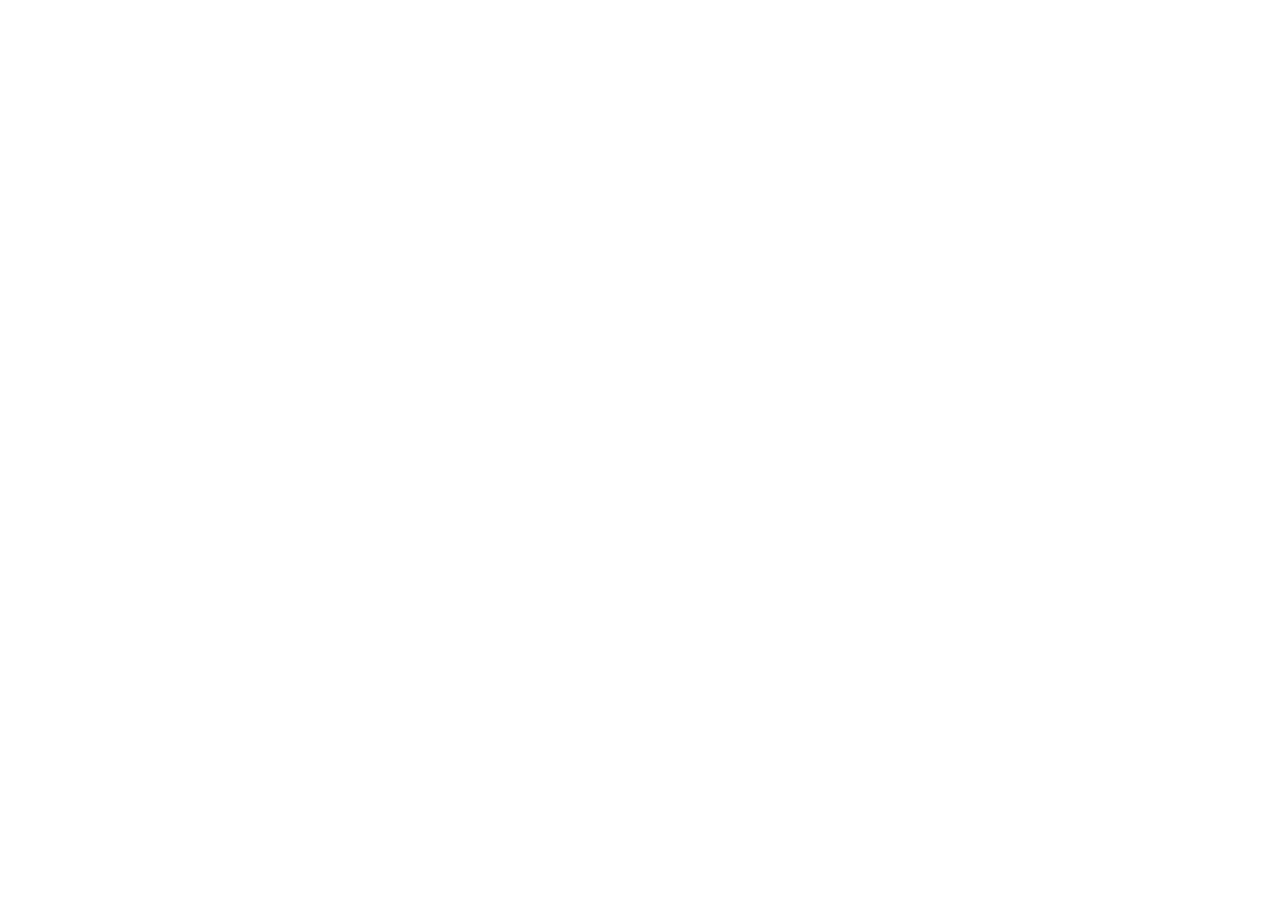
==== bullet-hell.html @ 9564a490 "added bullet-hell webapp" ====
<!DOCTYPE html>
<script src="app/wasm_exec.js"></script>
<script>
const go = new Go();
WebAssembly.instantiateStreaming(fetch("app/bullet-hell.wasm"), go.importObject).then(result => {
    go.run(result.instance);
});
</script>
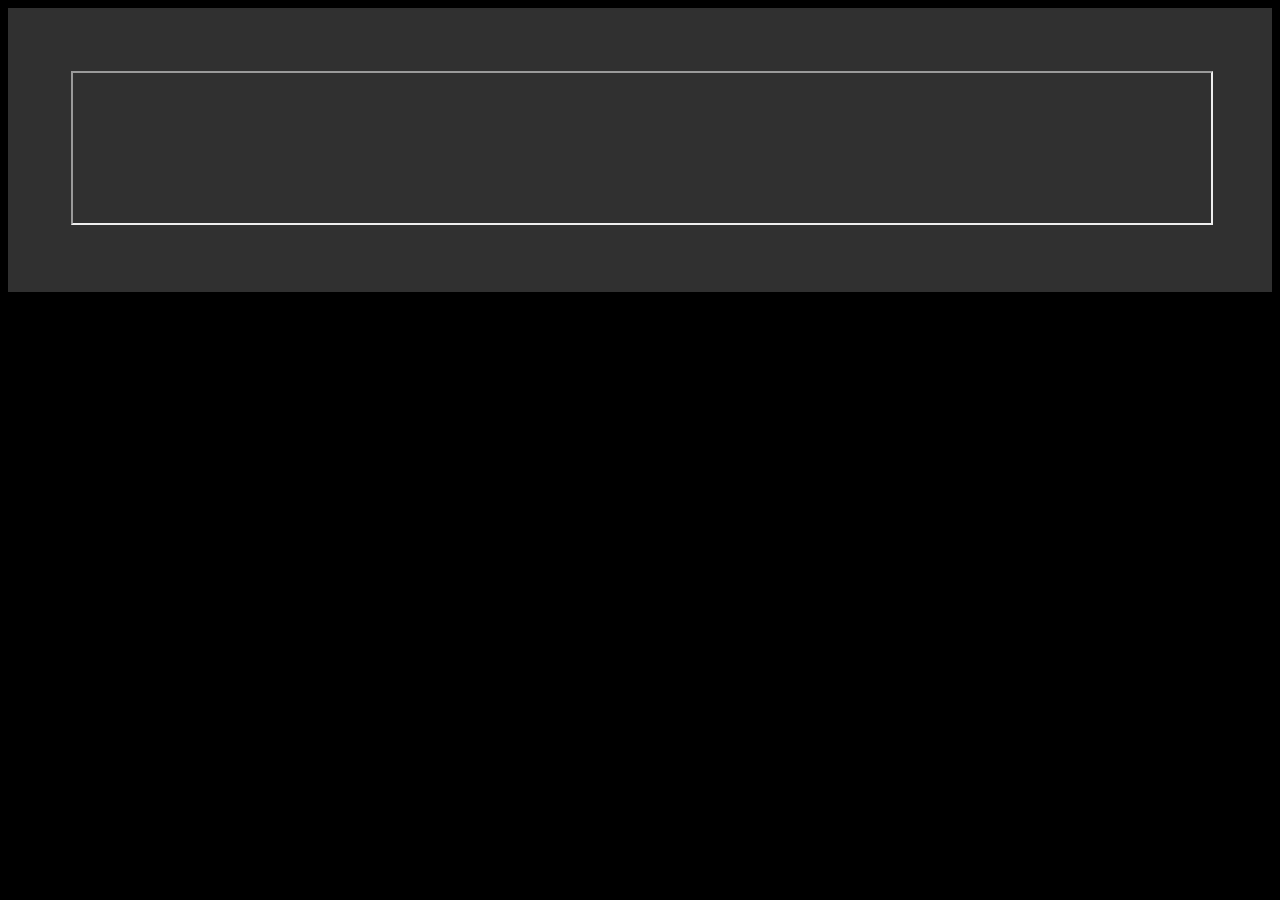
==== commit 2f11094a: "bullet-hell page" ====
--- a/bullet-hell.html
+++ b/bullet-hell.html
@@ -1,8 +1,14 @@
 <!DOCTYPE html>
-<script src="app/wasm_exec.js"></script>
-<script>
-const go = new Go();
-WebAssembly.instantiateStreaming(fetch("app/bullet-hell.wasm"), go.importObject).then(result => {
-    go.run(result.instance);
-});
-</script>
+<html lang="en">
+<html>
+    <head>
+        <meta charset="UTF-8">
+        <link rel ="stylesheet" href="style.css">
+        <title>Bullet Hell</title>
+    </head>
+    <body>
+        <div class = "app">
+            <iframe src="app/bullet-hell.html" title="bullet hell"></iframe>
+        </div>
+    </body>
+</html>
--- a/style.css
+++ b/style.css
@@ -0,0 +1,34 @@
+:root {
+    --c1: #ffffff;
+    --c2: #101010;
+    --c3: #202020;
+    --c4: #303030;
+    --c5: #000000;
+  }
+  
+  body {
+    background-color: var(--c5);
+    color: var(--c1);
+  }
+
+  .header-links {
+    display: flex;
+    float: right;
+    width: 90%;
+    height: 10%;
+    background-color: var(--c4);
+  }
+
+  .header-links div {
+    background-color: var(--c1);
+  }
+
+  .app {
+    background-color: var(--c4);
+    padding: 5%;
+  }
+  
+  .app iframe {
+    width: 100%;
+    height: 100%;
+  }
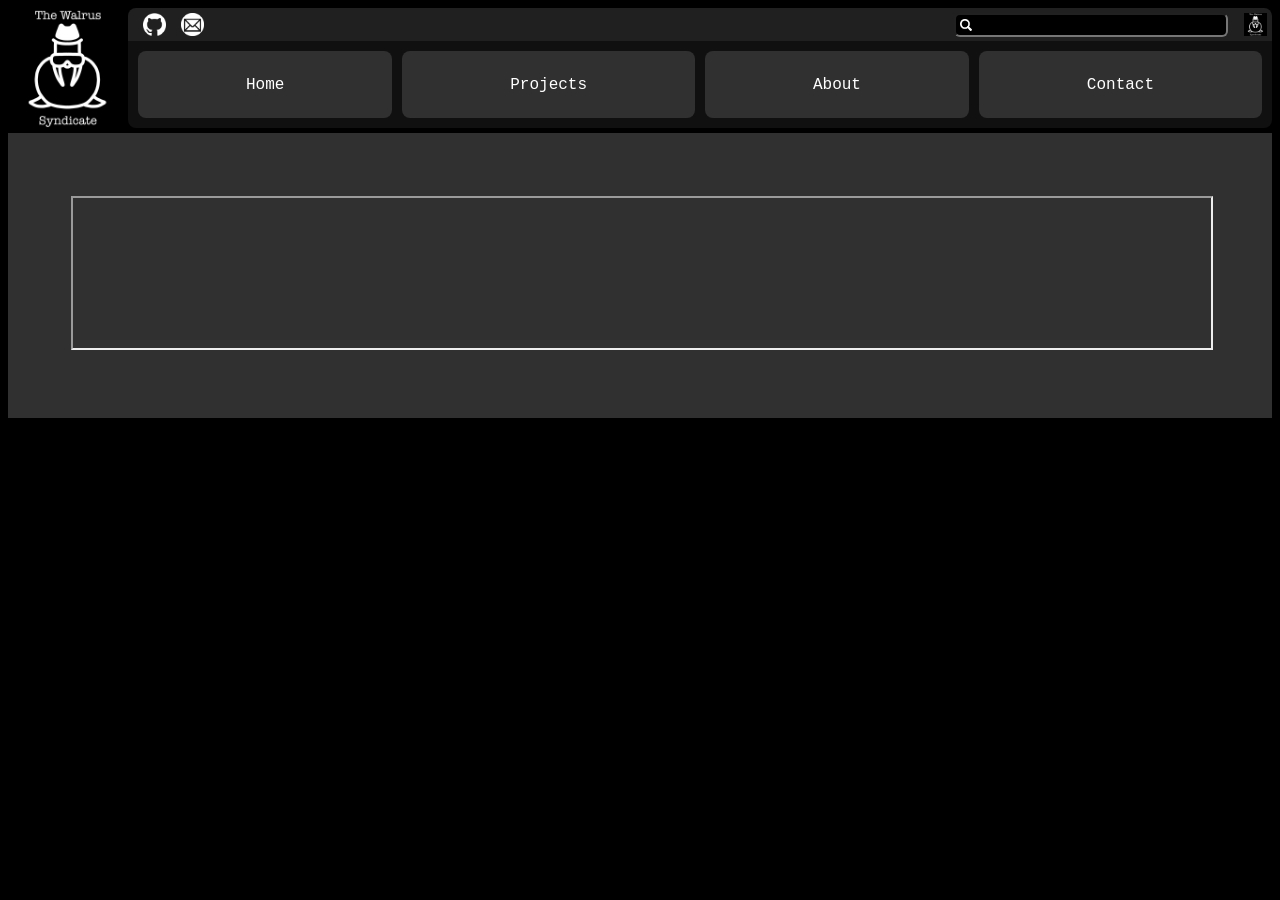
==== commit dc932901: "added navigation header" ====
--- a/bullet-hell.html
+++ b/bullet-hell.html
@@ -7,6 +7,26 @@
         <title>Bullet Hell</title>
     </head>
     <body>
+        <header>
+            <img src="images/walrus-syndicate-logo.png" class="logo">
+            <div class = "header-panel">
+                <nav class = "external-nav">
+                    <div><a href = "https://github.com/TheWalrusSyndicate"><img src="images/github-logo.png"></a></div>
+                    <div><a href = ""><img src="images/email-logo.png"></a></div>
+                    <form class="search-bar">
+                        <img src="images/search-icon.png">
+                        <input type="text">
+                    </form>
+                    <div class="account-icon"><a href = ""><img src="images/walrus-syndicate-logo.png"></a></div>
+                </nav>
+                <nav class = "internal-nav">
+                    <div><a href="home.html" class="active">Home</a></div>
+                    <div><a href="projects.html" class="active">Projects</a></div>
+                    <div><a href="about.html" class="active">About</a></div>
+                    <div><a href="contact.html" class="active">Contact</a></div>
+                </nav>
+            </div>
+        </header>
         <div class = "app">
             <iframe src="app/bullet-hell.html" title="bullet hell"></iframe>
         </div>
--- a/style.css
+++ b/style.css
@@ -1,33 +1,145 @@
 :root {
     --c1: #ffffff;
-    --c2: #101010;
-    --c3: #202020;
-    --c4: #303030;
-    --c5: #000000;
+    --c2: #404040;
+    --c3: #303030;
+    --c4: #202020;
+    --c5: #101010;
+    --c6: #000000;
   }
   
   body {
-    background-color: var(--c5);
+    background-color: var(--c6);
+    color: var(--c1);
+    font-family: 'Courier New', Courier, monospace;
+  }
+
+  .logo{
+    width: 120px;
+  }
+
+  .header-panel {
+    float: right;
+    width: calc(100% - 120px);
+    height: 110px;
+  }
+
+  .header-panel a {
+    width: 100%;
+    height: 100%;
+
+    display: block;
+
+    text-decoration: none;
+    text-align: center;
+    align-content: center;
+    color: inherit;
+  }
+
+  .external-nav {
+    height: 30%;
+    padding-left: 5px;
+
+    display: flex;
+    flex-direction: row;
+    justify-content: left;
+    align-items: stretch;
+
+    border-top-left-radius: 8px;
+    border-top-right-radius: 8px;
+    background-color: var(--c4);
+  }
+
+  .external-nav div
+  {
+    box-sizing: border-box;
+    height: 100%;
+    padding: 5px;
+    padding-left: 10px;
+  }
+
+  .external-nav img {
+    height: 100%;
+  }
+
+  .external-nav form {
+    width: 25%;
+    padding: 5px;
+    margin-left: auto;
+    margin-right: 10px;
+
+    box-sizing: border-box;
+  }
+
+  .external-nav form input {
+    width: 90%;
+    height: 80%;
+
+    padding-left: 20px;
+    
+    border-radius: 6px;
+    background-color: var(--c6);
     color: var(--c1);
   }
 
-  .header-links {
-    display: flex;
-    float: right;
-    width: 90%;
-    height: 10%;
-    background-color: var(--c4);
+  .external-nav form input:focus {
+    outline:none;
   }
 
-  .header-links div {
-    background-color: var(--c1);
+  .external-nav form img {
+    position: absolute;
+    margin: 6px;
+    height: 12px;
+  }
+
+  div.account-icon {
+    margin-left: 0px;
+    padding-left: 0px;
+  }
+
+  .internal-nav {
+    height: 70%;
+    padding: 5px;
+
+    display: flex;
+    flex-direction: row;
+    justify-content: space-around;
+    align-items: stretch;
+
+    border-bottom-left-radius: 8px;
+    border-bottom-right-radius: 8px;
+    background-color: var(--c5);
+  }
+
+  .internal-nav div {
+    flex-grow: 1;
+    margin: 5px;
+
+    display: flex;
+    justify-content: center;
+    content: center;
+
+    border-radius: 8px;
+    background-color: var(--c3);
+  }
+
+  div.selected-nav
+  {
+      background-color: var(--c2);
+      outline-style: solid;
+      outline-offset: -4px;
+      outline-color: var(--c3);
+      outline-width: 5px;
+  }
+
+  .internal-nav div:hover {
+        background-color: var(--c2);
   }
 
   .app {
-    background-color: var(--c4);
+    background-color: var(--c3);
     padding: 5%;
   }
-  
+
   .app iframe {
     width: 100%;
     height: 100%;
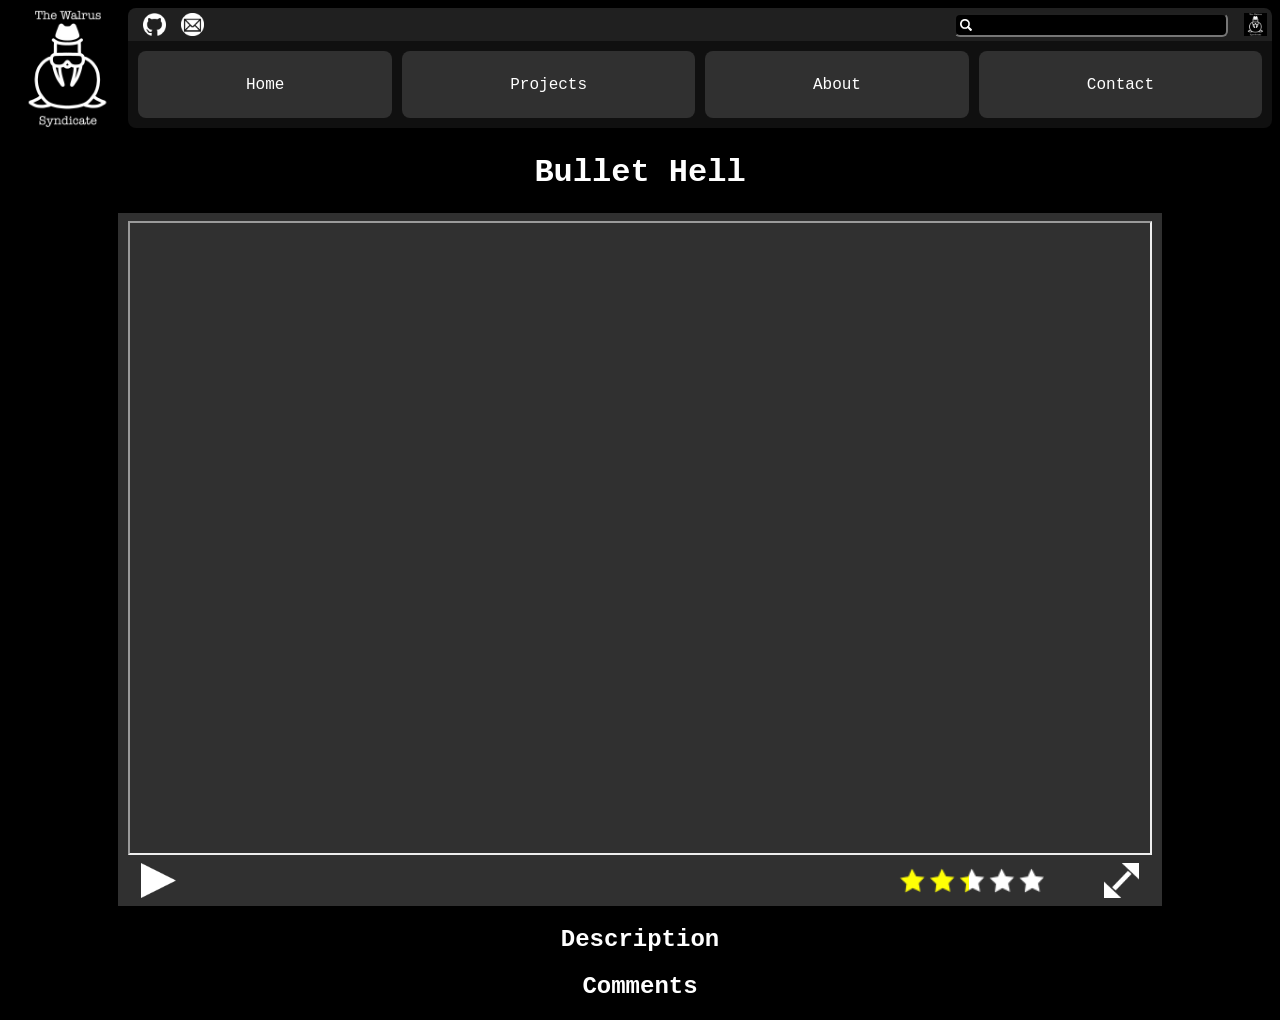
==== commit e06be0fa: "added game player html elements and formatting for bullet-hell project" ====
--- a/bullet-hell.html
+++ b/bullet-hell.html
@@ -1,34 +1,49 @@
 <!DOCTYPE html>
 <html lang="en">
 <html>
-    <head>
-        <meta charset="UTF-8">
-        <link rel ="stylesheet" href="style.css">
-        <title>Bullet Hell</title>
-    </head>
-    <body>
-        <header>
-            <img src="images/walrus-syndicate-logo.png" class="logo">
-            <div class = "header-panel">
-                <nav class = "external-nav">
-                    <div><a href = "https://github.com/TheWalrusSyndicate"><img src="images/github-logo.png"></a></div>
-                    <div><a href = ""><img src="images/email-logo.png"></a></div>
-                    <form class="search-bar">
-                        <img src="images/search-icon.png">
-                        <input type="text">
-                    </form>
-                    <div class="account-icon"><a href = ""><img src="images/walrus-syndicate-logo.png"></a></div>
-                </nav>
-                <nav class = "internal-nav">
-                    <div><a href="home.html" class="active">Home</a></div>
-                    <div><a href="projects.html" class="active">Projects</a></div>
-                    <div><a href="about.html" class="active">About</a></div>
-                    <div><a href="contact.html" class="active">Contact</a></div>
-                </nav>
+
+<head>
+    <meta charset="UTF-8">
+    <link rel="stylesheet" href="style.css">
+    <title>Bullet Hell</title>
+</head>
+
+<body>
+    <header>
+        <a href="home.html"><img src="images/walrus-syndicate-logo.png" class="logo"></a>
+        <div class="header-panel">
+            <nav class="external-nav">
+                <div><a href="https://github.com/TheWalrusSyndicate"><img src="images/github-logo.png"></a></div>
+                <div><a href=""><img src="images/email-logo.png"></a></div>
+                <form class="search-bar">
+                    <img src="images/search-icon.png">
+                    <input type="text">
+                </form>
+                <div class="account-icon"><a href="create-account.html"><img src="images/walrus-syndicate-logo.png"></a>
+                </div>
+            </nav>
+            <nav class="internal-nav">
+                <div><a href="index.html">Home</a></div>
+                <div><a href="projects.html">Projects</a></div>
+                <div><a href="about.html">About</a></div>
+                <div><a href="contact.html">Contact</a></div>
+            </nav>
+        </div>
+    </header>
+    <h1 class="centered-title">Bullet Hell</h1>
+    <div class="app">
+        <iframe src="app/bullet-hell.html" title="bullet hell"></iframe>
+        <div class="app-bar">
+            <img src="images/play-icon.png">
+            <div class="rating-icon">
+                <img class="rating-icon-fill" src="images/rating-fill.png">
+                <img class="rating-icon-stencil" src="images/rating-stencil.png">
             </div>
-        </header>
-        <div class = "app">
-            <iframe src="app/bullet-hell.html" title="bullet hell"></iframe>
+            <img class="expand-button" src="images/expand-icon.png">
         </div>
-    </body>
-</html>+    </div>
+    <h2 class=" centered-title">Description</h2>
+    <h2 class="centered-title">Comments</h2>
+</body>
+
+</html>
--- a/style.css
+++ b/style.css
@@ -1,146 +1,262 @@
 :root {
-    --c1: #ffffff;
-    --c2: #404040;
-    --c3: #303030;
-    --c4: #202020;
-    --c5: #101010;
-    --c6: #000000;
-  }
-  
-  body {
-    background-color: var(--c6);
-    color: var(--c1);
-    font-family: 'Courier New', Courier, monospace;
-  }
-
-  .logo{
-    width: 120px;
-  }
-
-  .header-panel {
-    float: right;
-    width: calc(100% - 120px);
-    height: 110px;
-  }
-
-  .header-panel a {
-    width: 100%;
-    height: 100%;
-
-    display: block;
-
-    text-decoration: none;
-    text-align: center;
-    align-content: center;
-    color: inherit;
-  }
-
-  .external-nav {
-    height: 30%;
-    padding-left: 5px;
-
-    display: flex;
-    flex-direction: row;
-    justify-content: left;
-    align-items: stretch;
-
-    border-top-left-radius: 8px;
-    border-top-right-radius: 8px;
-    background-color: var(--c4);
-  }
-
-  .external-nav div
-  {
-    box-sizing: border-box;
-    height: 100%;
-    padding: 5px;
-    padding-left: 10px;
-  }
-
-  .external-nav img {
-    height: 100%;
-  }
-
-  .external-nav form {
-    width: 25%;
-    padding: 5px;
-    margin-left: auto;
-    margin-right: 10px;
-
-    box-sizing: border-box;
-  }
-
-  .external-nav form input {
-    width: 90%;
-    height: 80%;
-
-    padding-left: 20px;
-    
-    border-radius: 6px;
-    background-color: var(--c6);
-    color: var(--c1);
-  }
-
-  .external-nav form input:focus {
-    outline:none;
-  }
-
-  .external-nav form img {
-    position: absolute;
-    margin: 6px;
-    height: 12px;
-  }
-
-  div.account-icon {
-    margin-left: 0px;
-    padding-left: 0px;
-  }
-
-  .internal-nav {
-    height: 70%;
-    padding: 5px;
-
-    display: flex;
-    flex-direction: row;
-    justify-content: space-around;
-    align-items: stretch;
-
-    border-bottom-left-radius: 8px;
-    border-bottom-right-radius: 8px;
-    background-color: var(--c5);
-  }
-
-  .internal-nav div {
-    flex-grow: 1;
-    margin: 5px;
-
-    display: flex;
-    justify-content: center;
-    content: center;
-
-    border-radius: 8px;
-    background-color: var(--c3);
-  }
-
-  div.selected-nav
-  {
-      background-color: var(--c2);
-      outline-style: solid;
-      outline-offset: -4px;
-      outline-color: var(--c3);
-      outline-width: 5px;
-  }
-
-  .internal-nav div:hover {
-        background-color: var(--c2);
-  }
-
-  .app {
-    background-color: var(--c3);
-    padding: 5%;
-  }
-
-  .app iframe {
-    width: 100%;
-    height: 100%;
-  }
+  --c1: #ffffff;
+  --c2: #404040;
+  --c3: #303030;
+  --c4: #202020;
+  --c5: #101010;
+  --c6: #000000;
+  --cs1: #FFFF22;
+}
+
+body {
+  background-color: var(--c6);
+  color: var(--c1);
+  font-family: 'Courier New', Courier, monospace;
+}
+
+.logo {
+  width: 120px;
+}
+
+.header-panel {
+  float: right;
+  width: calc(100% - 120px);
+  height: 110px;
+}
+
+.header-panel a {
+  width: 100%;
+  height: 100%;
+
+  display: block;
+
+  text-decoration: none;
+  text-align: center;
+  align-content: center;
+  color: inherit;
+}
+
+.external-nav {
+  height: 30%;
+  padding-left: 5px;
+
+  display: flex;
+  flex-direction: row;
+  justify-content: left;
+  align-items: stretch;
+
+  border-top-left-radius: 8px;
+  border-top-right-radius: 8px;
+  background-color: var(--c4);
+}
+
+.external-nav div {
+  box-sizing: border-box;
+  height: 100%;
+  padding: 5px;
+  padding-left: 10px;
+}
+
+.external-nav img {
+  height: 100%;
+}
+
+.external-nav form {
+  width: 25%;
+  padding: 5px;
+  margin-left: auto;
+  margin-right: 10px;
+
+  box-sizing: border-box;
+}
+
+.external-nav form input {
+  width: 90%;
+  height: 80%;
+
+  padding-left: 20px;
+
+  border-radius: 6px;
+  background-color: var(--c6);
+  color: var(--c1);
+}
+
+.external-nav form input:focus {
+  outline: none;
+}
+
+.external-nav form img {
+  position: absolute;
+  margin: 6px;
+  height: 12px;
+}
+
+div.account-icon {
+  margin-left: 0px;
+  padding-left: 0px;
+}
+
+.internal-nav {
+  height: 70%;
+  padding: 5px;
+
+  display: flex;
+  flex-direction: row;
+  justify-content: space-around;
+  align-items: stretch;
+
+  border-bottom-left-radius: 8px;
+  border-bottom-right-radius: 8px;
+  background-color: var(--c5);
+}
+
+.internal-nav div {
+  flex-grow: 1;
+  margin: 5px;
+
+  display: flex;
+  justify-content: center;
+  content: center;
+
+  border-radius: 8px;
+  background-color: var(--c3);
+}
+
+div.selected-nav {
+  background-color: var(--c2);
+  outline-style: solid;
+  outline-offset: -4px;
+  outline-color: var(--c3);
+  outline-width: 5px;
+}
+
+.internal-nav div:hover {
+  background-color: var(--c2);
+}
+
+.centered-title {
+  text-align: center;
+}
+
+.app {
+  width: 1028px;
+
+  margin-left: auto;
+  margin-right: auto;
+  padding: 8px;
+
+  display: flex;
+  flex-direction: column;
+  align-items: center;
+
+  background-color: var(--c3);
+}
+
+.app iframe {
+  width: 1020px;
+  height: 630px;
+}
+
+.app-bar {
+  width: 97%;
+
+  display: flex;
+  flex-direction: row;
+  justify-content: space-between;
+}
+
+.app-bar img {
+  height: 35px;
+
+  margin-top: 8px;
+}
+
+.rating-icon {
+  width: 150px;
+  height: 35px;
+
+  margin-left: auto;
+  margin-right: 60px;
+  margin-top: auto;
+
+  display: flex;
+  align-items: center;
+
+  background-color: var(--c1);
+}
+
+.rating-icon img {
+  margin: auto;
+}
+
+.rating-icon-stencil {
+  filter: brightness(0.187);
+  height: 35px;
+}
+
+.rating-icon-fill {
+  display: block;
+  position: absolute;
+  width: 75px;
+  align-self: flex-end;
+}
+
+.expand-button {
+  align-self: flex-end;
+}
+
+.projects-list {
+  display: flex;
+  flex-direction: column;
+
+  align-items: center;
+  width: 100%;
+  padding: auto;
+}
+
+.project-item {
+  height: 90%;
+  width: 50vw;
+
+  display: flex;
+  flex-direction: column;
+  margin-top: 25px;
+  margin-bottom: 25px;
+
+  border-radius: 10px 10px 10px 10px;
+
+  background-color: var(--c4);
+}
+
+.project-item-title {
+  height: 70px;
+
+  display: flex;
+  justify-content: center;
+  align-items: center;
+
+  border-radius: 10px 10px 0px 0px;
+  font-size: xx-large;
+
+  background-color: var(--c3);
+}
+
+.project-item-image {
+  height: 25vh;
+  margin: auto;
+}
+
+.project-item-image img {
+  height: 100%;
+}
+
+.project-item-description {
+  height: 100%;
+
+  display: flex;
+  padding-left: 10px;
+  border-radius: 0px 0px 10px 10px;
+
+  font-size: small;
+  background-color: var(--c3);
+}
